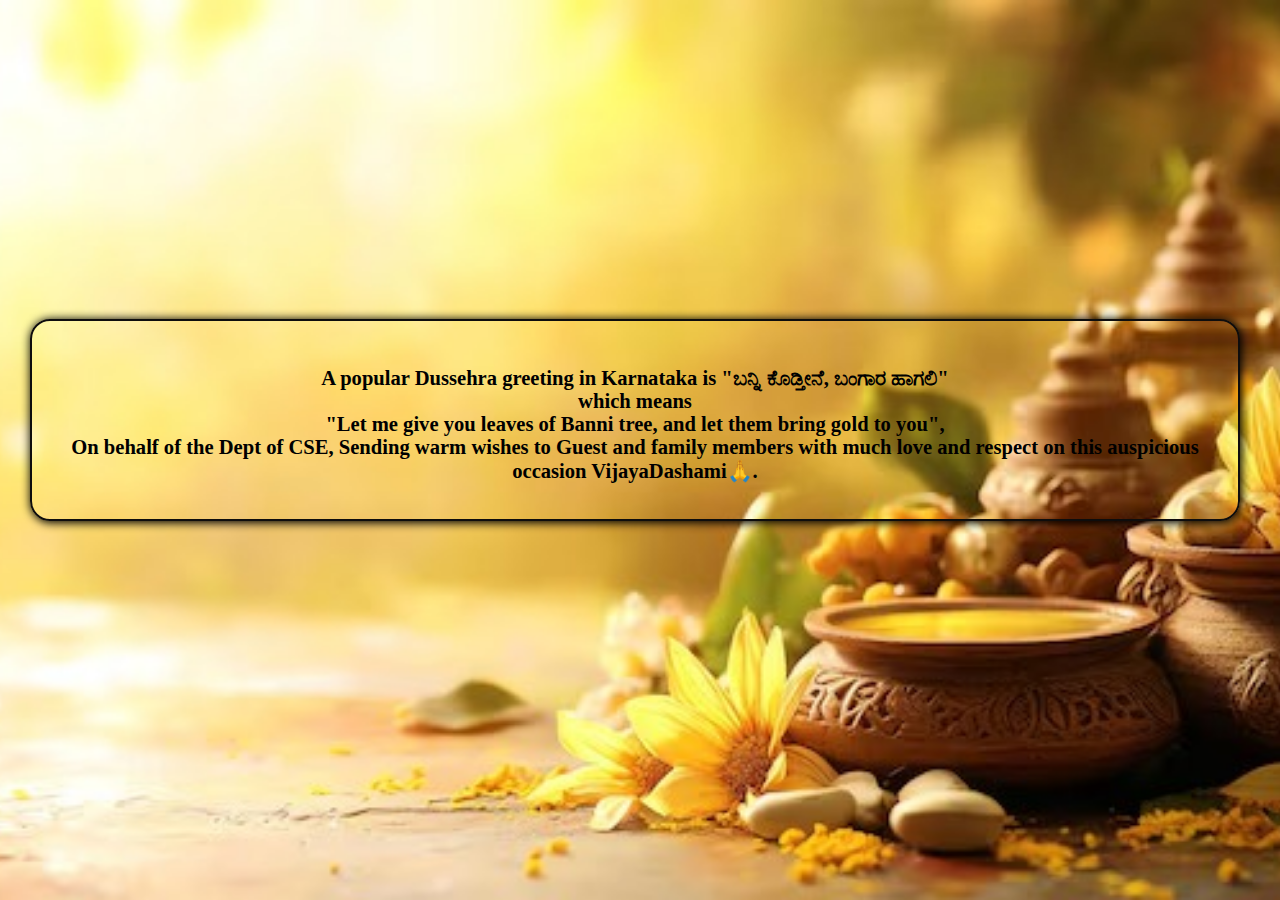
==== p3.html @ cee30b33 "Add files via upload" ====
<!DOCTYPE html>
<html lang="en">
<head>
    <meta charset="UTF-8">
    <meta name="viewport" content="width=device-width, initial-scale=1.0"> <!-- Viewport meta tag -->
    <meta name="mobile-web-app-capable" content="yes">
    <title>Document</title>
    <link rel="stylesheet" href="forp3.css">
    <style>
        html, body {
            margin: 0; /* Remove default margin */
            padding: 0; /* Remove default padding */
            width: 100%; /* Full width */
            height: 100%; /* Full height */
            overflow: hidden; /* Prevent scrolling */
            display: flex; /* Use flexbox */
            justify-content: center; /* Center horizontally */
            align-items: center; /* Center vertically */
            background-color: #f0f0f0; /* Example background color */
        }

        .main {
            text-align: center; /* Center text inside main */
            margin-top: -20px; /* Optional padding */
        }
    </style>
</head>
<body>
    <div class="main">
        <div class="txt">
            <h3><b>A popular Dussehra greeting in Karnataka is "ಬನ್ನಿ ಕೊಡ್ತೀನೆ, ಬಂಗಾರ ಹಾಗಲಿ"<br> which means <br>"Let me give you leaves of Banni tree, and let them bring gold to you",
<br>    On behalf of the Dept of CSE, Sending warm wishes to  <span id="staffName"></span> and family members with much love and respect on this auspicious occasion VijayaDashami🙏.
            </b></h3>
        </div>
    </div>
    <script>
        // Retrieve the selected staff name from localStorage
        const selectedStaff = localStorage.getItem('selectedStaff');

        // Display the staff name if it's available
        if (selectedStaff) {
            document.getElementById('staffName').textContent = selectedStaff;
        } else {
            document.getElementById('staffName').textContent = 'Guest'; // Default text if no name is selected
        }
    </script>
</body>
</html>
---- forp3.css ----
body {
    background-image: url("im.jpg") ; 
    /* Your background image */
    background-repeat: no-repeat;     /* Prevents repeating */
    background-size: cover;           /* Covers the entire viewport */
    background-position: center; 

    /* Centers the image */
}

.main{
    backdrop-filter: 20px;
    align-items: center;
    justify-content: center;
    box-shadow: 1px 1px 10px 1px;
    border-radius: 20px;
    border: 2px solid #0e0d0d;
    margin: 40px;
    margin-top: 180px;
    
    margin-left: 30px;
}
.txt{
    padding: 15px;
    margin-top: 10px;
    align-items: center;
    justify-content: center; 
    font-size: 1.1rem;

}
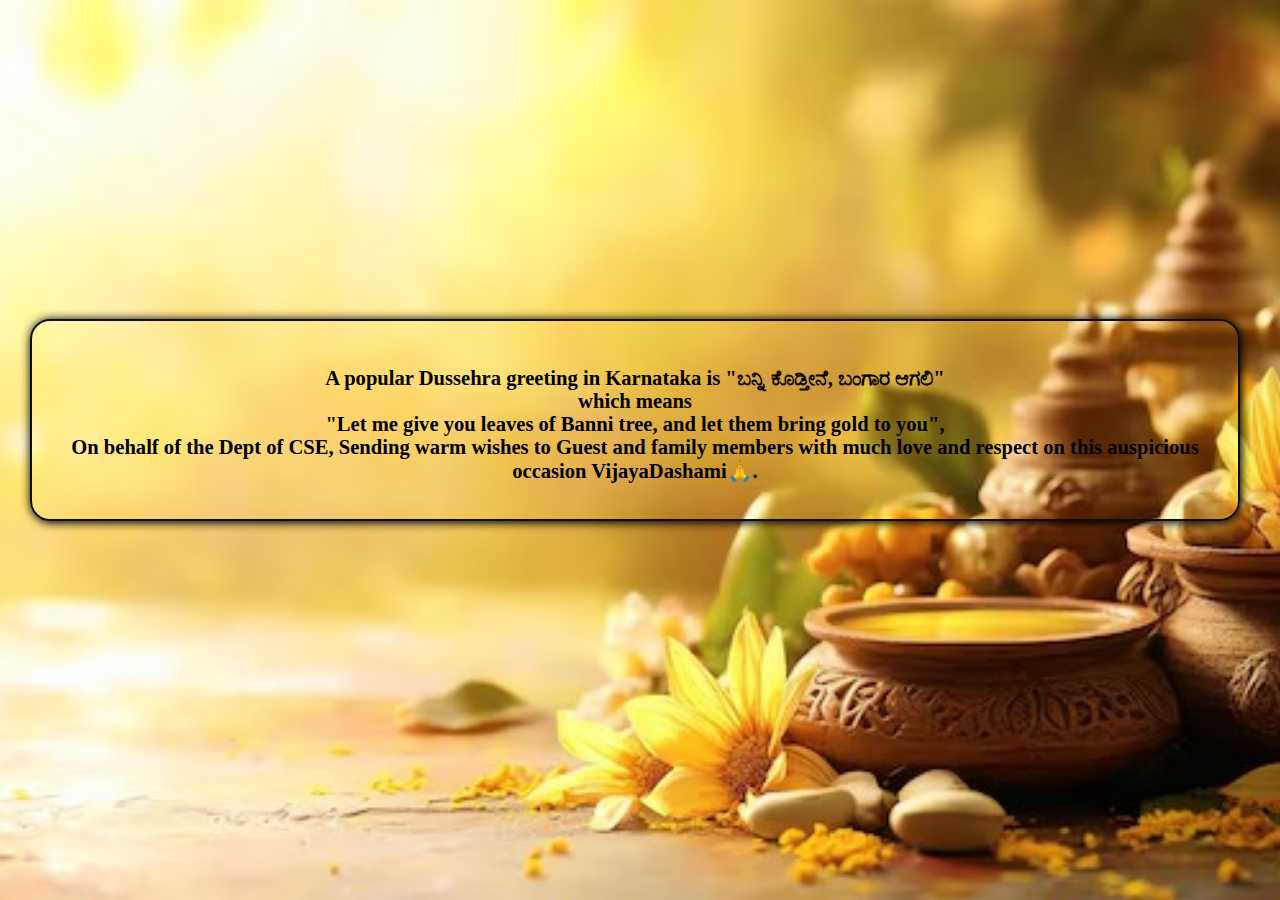
==== commit 7697db80: "p3.html" ====
--- a/p3.html
+++ b/p3.html
@@ -28,7 +28,7 @@
 <body>
     <div class="main">
         <div class="txt">
-            <h3><b>A popular Dussehra greeting in Karnataka is "ಬನ್ನಿ ಕೊಡ್ತೀನೆ, ಬಂಗಾರ ಹಾಗಲಿ"<br> which means <br>"Let me give you leaves of Banni tree, and let them bring gold to you",
+            <h3><b>A popular Dussehra greeting in Karnataka is "ಬನ್ನಿ ಕೊಡ್ತೀನೆ, ಬಂಗಾರ ಆಗಲಿ"<br> which means <br>"Let me give you leaves of Banni tree, and let them bring gold to you",
 <br>    On behalf of the Dept of CSE, Sending warm wishes to  <span id="staffName"></span> and family members with much love and respect on this auspicious occasion VijayaDashami🙏.
             </b></h3>
         </div>
